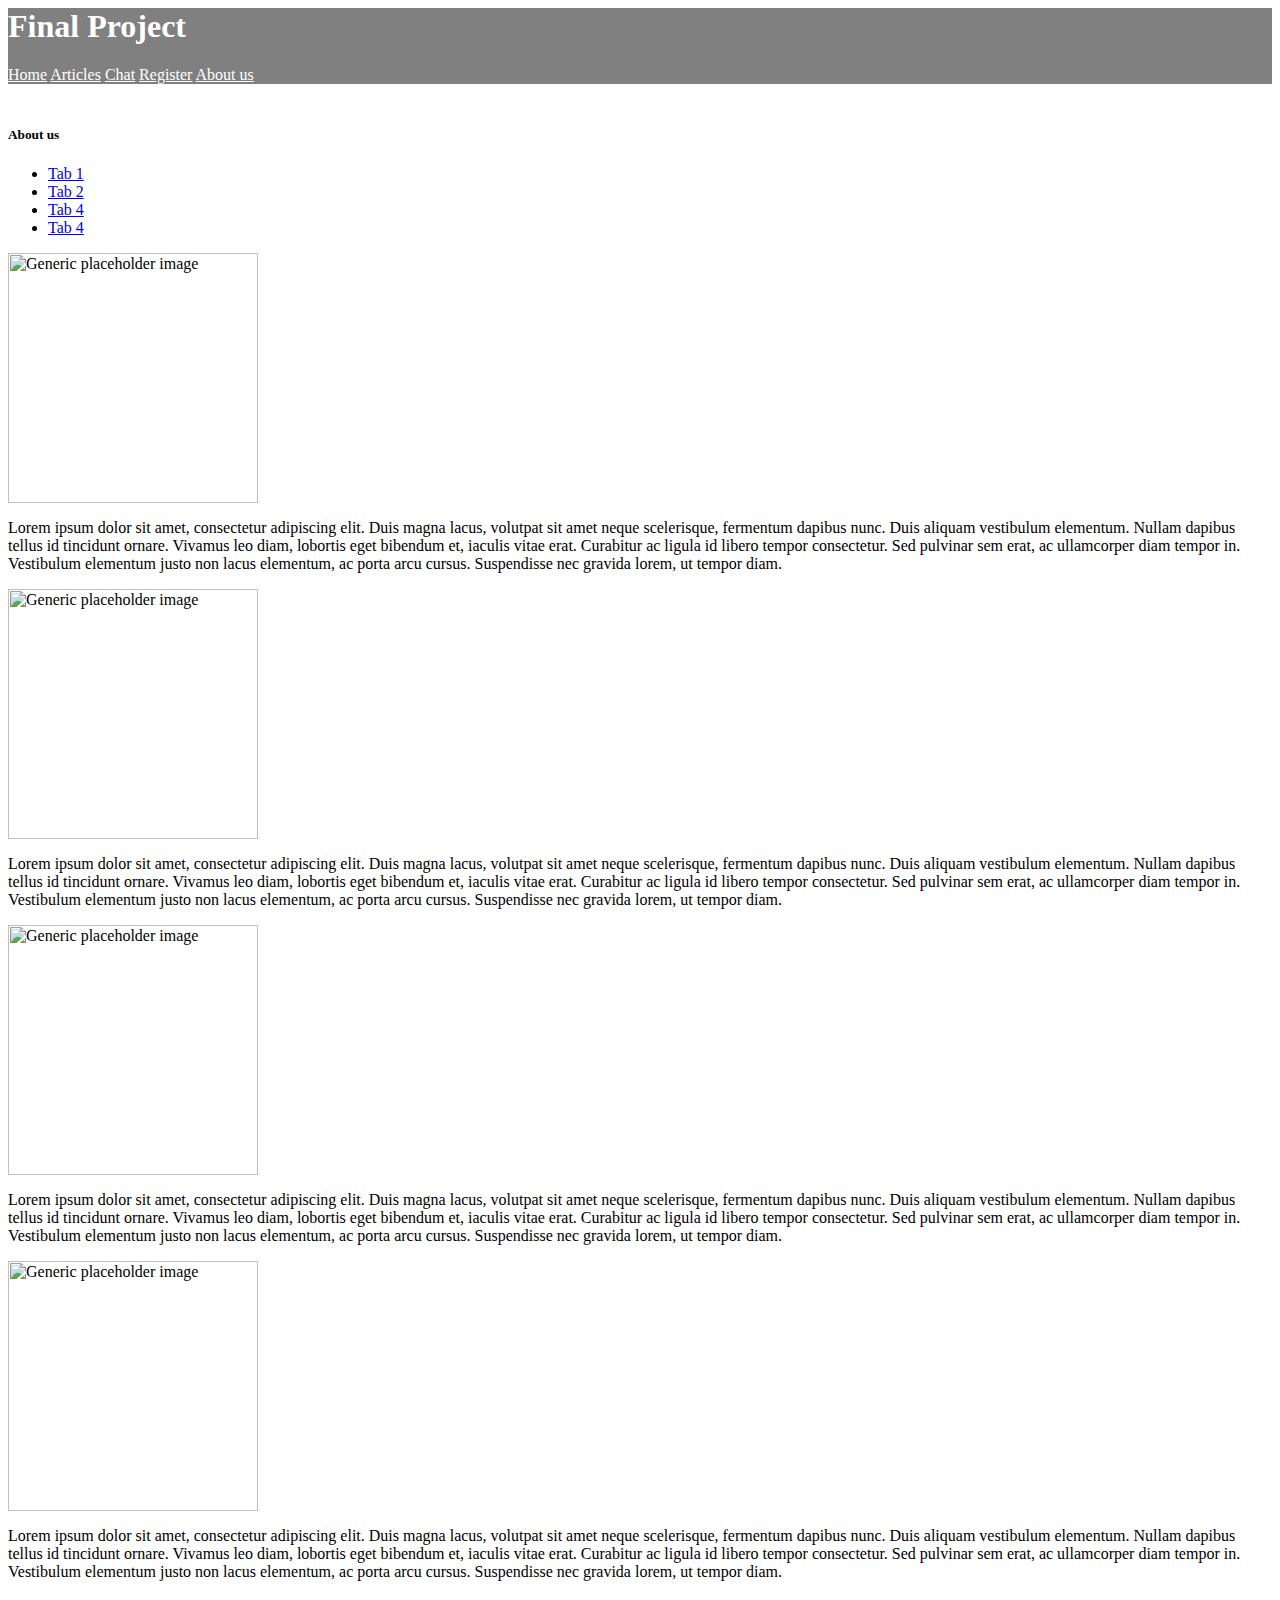
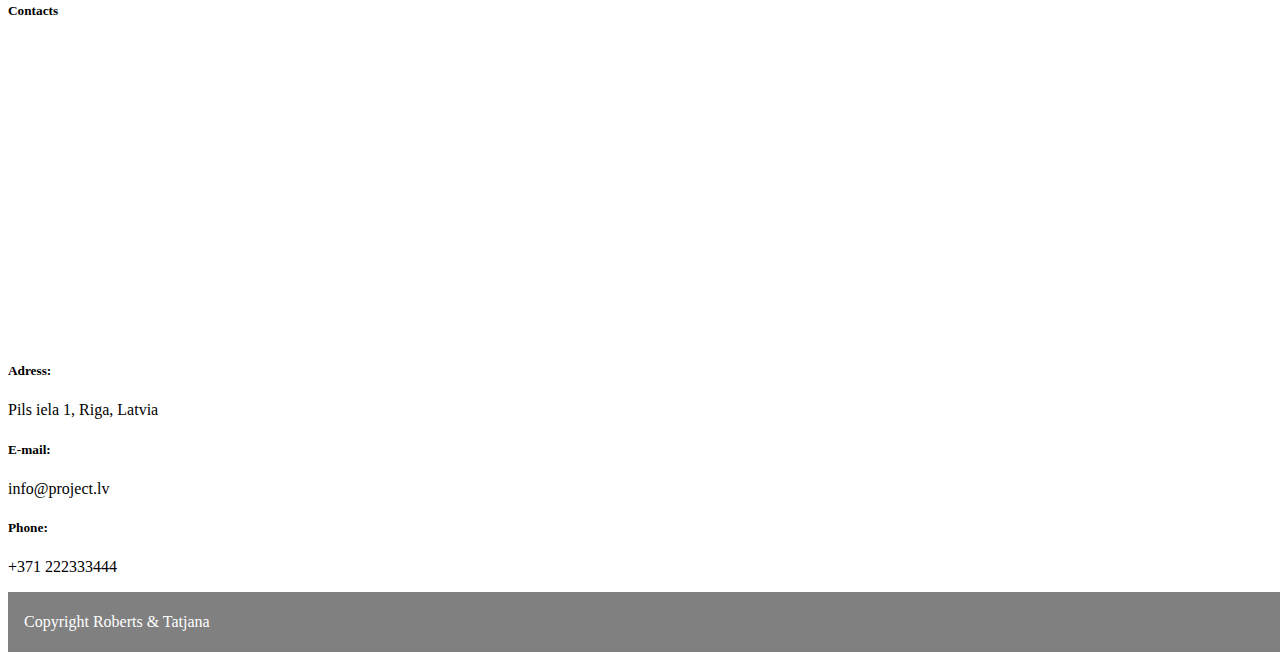
==== about_us.html @ 5f6f9619 "11/12/2017_1" ====
<html>
        <head>
            <meta charset="utf-8">
            <title>Landing page</title> 
            <link rel="stylesheet" href="https://maxcdn.bootstrapcdn.com/bootstrap/4.0.0-beta.2/css/bootstrap.min.css" integrity="sha384-PsH8R72JQ3SOdhVi3uxftmaW6Vc51MKb0q5P2rRUpPvrszuE4W1povHYgTpBfshb" crossorigin="anonymous">
            <link rel="stylesheet" href="css/style.css">
            <script src="https://code.jquery.com/jquery-3.2.1.slim.min.js" integrity="sha384-KJ3o2DKtIkvYIK3UENzmM7KCkRr/rE9/Qpg6aAZGJwFDMVNA/GpGFF93hXpG5KkN" crossorigin="anonymous"></script>
            <script src="https://cdnjs.cloudflare.com/ajax/libs/popper.js/1.12.3/umd/popper.min.js" integrity="sha384-vFJXuSJphROIrBnz7yo7oB41mKfc8JzQZiCq4NCceLEaO4IHwicKwpJf9c9IpFgh" crossorigin="anonymous"></script>
            <script src="https://maxcdn.bootstrapcdn.com/bootstrap/4.0.0-beta.2/js/bootstrap.min.js" integrity="sha384-alpBpkh1PFOepccYVYDB4do5UnbKysX5WZXm3XxPqe5iKTfUKjNkCk9SaVuEZflJ" crossorigin="anonymous"></script>
            <script src="js/contacts.js"></script>
        </head>
        <body>            
        <header class="navbar" >
                <h1>Final Project</h1>   
                <nav class="nav">                
                    <a class="nav-link" href="index.html">Home</a>
                    <a class="nav-link" href="articles.html">Articles</a>
                    <a class="nav-link" href="chat.html">Chat</a>
                    <a class="nav-link" href="register.html">Register</a>
                    <a class="nav-link" href="about_us.html">About us</a>
                </nav>
        </header>

        <div class="container">
            <h5>About us</h5>
        
<!-- Nav tabs -->
<ul class="nav nav-tabs" role="tablist">
        <li class="nav-item">
          <a class="nav-link active" data-toggle="tab" href="#tab1" role="tab">Tab 1</a>
        </li>
        <li class="nav-item">
          <a class="nav-link" data-toggle="tab" href="#tab2" role="tab">Tab 2</a>
        </li>
        <li class="nav-item">
          <a class="nav-link" data-toggle="tab" href="#tab3" role="tab">Tab 4</a>
        </li>
        <li class="nav-item">
          <a class="nav-link" data-toggle="tab" href="#tab4" role="tab">Tab 4</a>
        </li>
      </ul>
      
      <!-- Tab panes -->
      <div class="tab-content">
        <div class="tab-pane active" id="tab1" role="tabpanel">
                <img class="float-left tab-img" src="https://news.nationalgeographic.com/content/dam/news/2017/08/11/animals-eclipse/1-animal-eclipse.jpg" alt="Generic placeholder image">
                <p>
                    Lorem ipsum dolor sit amet, consectetur adipiscing elit. Duis magna lacus, volutpat sit amet neque scelerisque, fermentum dapibus nunc. Duis aliquam vestibulum elementum. Nullam dapibus tellus id tincidunt ornare. Vivamus leo diam, lobortis eget bibendum et, iaculis vitae erat. Curabitur ac ligula id libero tempor consectetur. Sed pulvinar sem erat, ac ullamcorper diam tempor in. Vestibulum elementum justo non lacus elementum, ac porta arcu cursus. Suspendisse nec gravida lorem, ut tempor diam.
                </p>
        </div>
        <div class="tab-pane" id="tab2" role="tabpanel">
                <img class="float-left tab-img" src="https://news.nationalgeographic.com/content/dam/news/2017/07/17/animal-speed/01-animal-speed-cheetah.ngsversion.1500303651696.adapt.1900.1.jpg" alt="Generic placeholder image">
                <p>
                    Lorem ipsum dolor sit amet, consectetur adipiscing elit. Duis magna lacus, volutpat sit amet neque scelerisque, fermentum dapibus nunc. Duis aliquam vestibulum elementum. Nullam dapibus tellus id tincidunt ornare. Vivamus leo diam, lobortis eget bibendum et, iaculis vitae erat. Curabitur ac ligula id libero tempor consectetur. Sed pulvinar sem erat, ac ullamcorper diam tempor in. Vestibulum elementum justo non lacus elementum, ac porta arcu cursus. Suspendisse nec gravida lorem, ut tempor diam.
                </p>
        </div>
        <div class="tab-pane" id="tab3" role="tabpanel">
                <img class="float-left tab-img" src="https://news.nationalgeographic.com/content/dam/news/2017/08/11/animals-eclipse/1-animal-eclipse.jpg" alt="Generic placeholder image">
                <p>
                    Lorem ipsum dolor sit amet, consectetur adipiscing elit. Duis magna lacus, volutpat sit amet neque scelerisque, fermentum dapibus nunc. Duis aliquam vestibulum elementum. Nullam dapibus tellus id tincidunt ornare. Vivamus leo diam, lobortis eget bibendum et, iaculis vitae erat. Curabitur ac ligula id libero tempor consectetur. Sed pulvinar sem erat, ac ullamcorper diam tempor in. Vestibulum elementum justo non lacus elementum, ac porta arcu cursus. Suspendisse nec gravida lorem, ut tempor diam.
                </p>
        </div>
        <div class="tab-pane" id="tab4" role="tabpanel">
                <img class="float-left tab-img" src="https://news.nationalgeographic.com/content/dam/news/2017/08/11/animals-eclipse/1-animal-eclipse.jpg" alt="Generic placeholder image">
                <p>
                    Lorem ipsum dolor sit amet, consectetur adipiscing elit. Duis magna lacus, volutpat sit amet neque scelerisque, fermentum dapibus nunc. Duis aliquam vestibulum elementum. Nullam dapibus tellus id tincidunt ornare. Vivamus leo diam, lobortis eget bibendum et, iaculis vitae erat. Curabitur ac ligula id libero tempor consectetur. Sed pulvinar sem erat, ac ullamcorper diam tempor in. Vestibulum elementum justo non lacus elementum, ac porta arcu cursus. Suspendisse nec gravida lorem, ut tempor diam.
                </p>
        </div>
      </div>
      <div class="clearfix"></div>
        <h5>Contacts</h5>  
        <div class="row">
            <div id="googleMap" class="col"></div>
            <div class="col">
            <h5>Adress:</h5>
            <p>Pils iela 1, Riga, Latvia</p> 
            <h5>E-mail:</h5>   
            <p>info@project.lv</p>
            <h5>Phone:</h5>
            <p>+371 222333444</p>
            </div>
        </div>
    <script src="https://maps.googleapis.com/maps/api/js?key=AIzaSyBYnE45GvUTx2sLzIEjjEv24yMuTnhqtYI&callback=myMap"></script>
</div>
        <footer>
            <h7>Copyright Roberts & Tatjana</h7>
        </footer>
    </body>
</html>
---- css/style.css ----
header{
   
    color: white;
    background-color:grey;
    clear: left;
    text-align: left;
}
.navbar .nav a {
    color: white;
}
.container{
    min-height: 500px;
    padding-top: 20px;
}
footer{
    color: white;
    background-color:grey;
    clear: left;
    text-align: left;
    /* position: absolute;
    bottom: 0; */
    width: 100%;
    height: 60px;
    line-height: 60px;
    padding: 0 1rem;
    margin-top: 10px;
    
}
.form-group{
    width: 30%;
}
.tab-img{
    width: 250px;
    margin-right: 10px;
}
#googleMap{
    height:300px;
    margin: 10px;
}
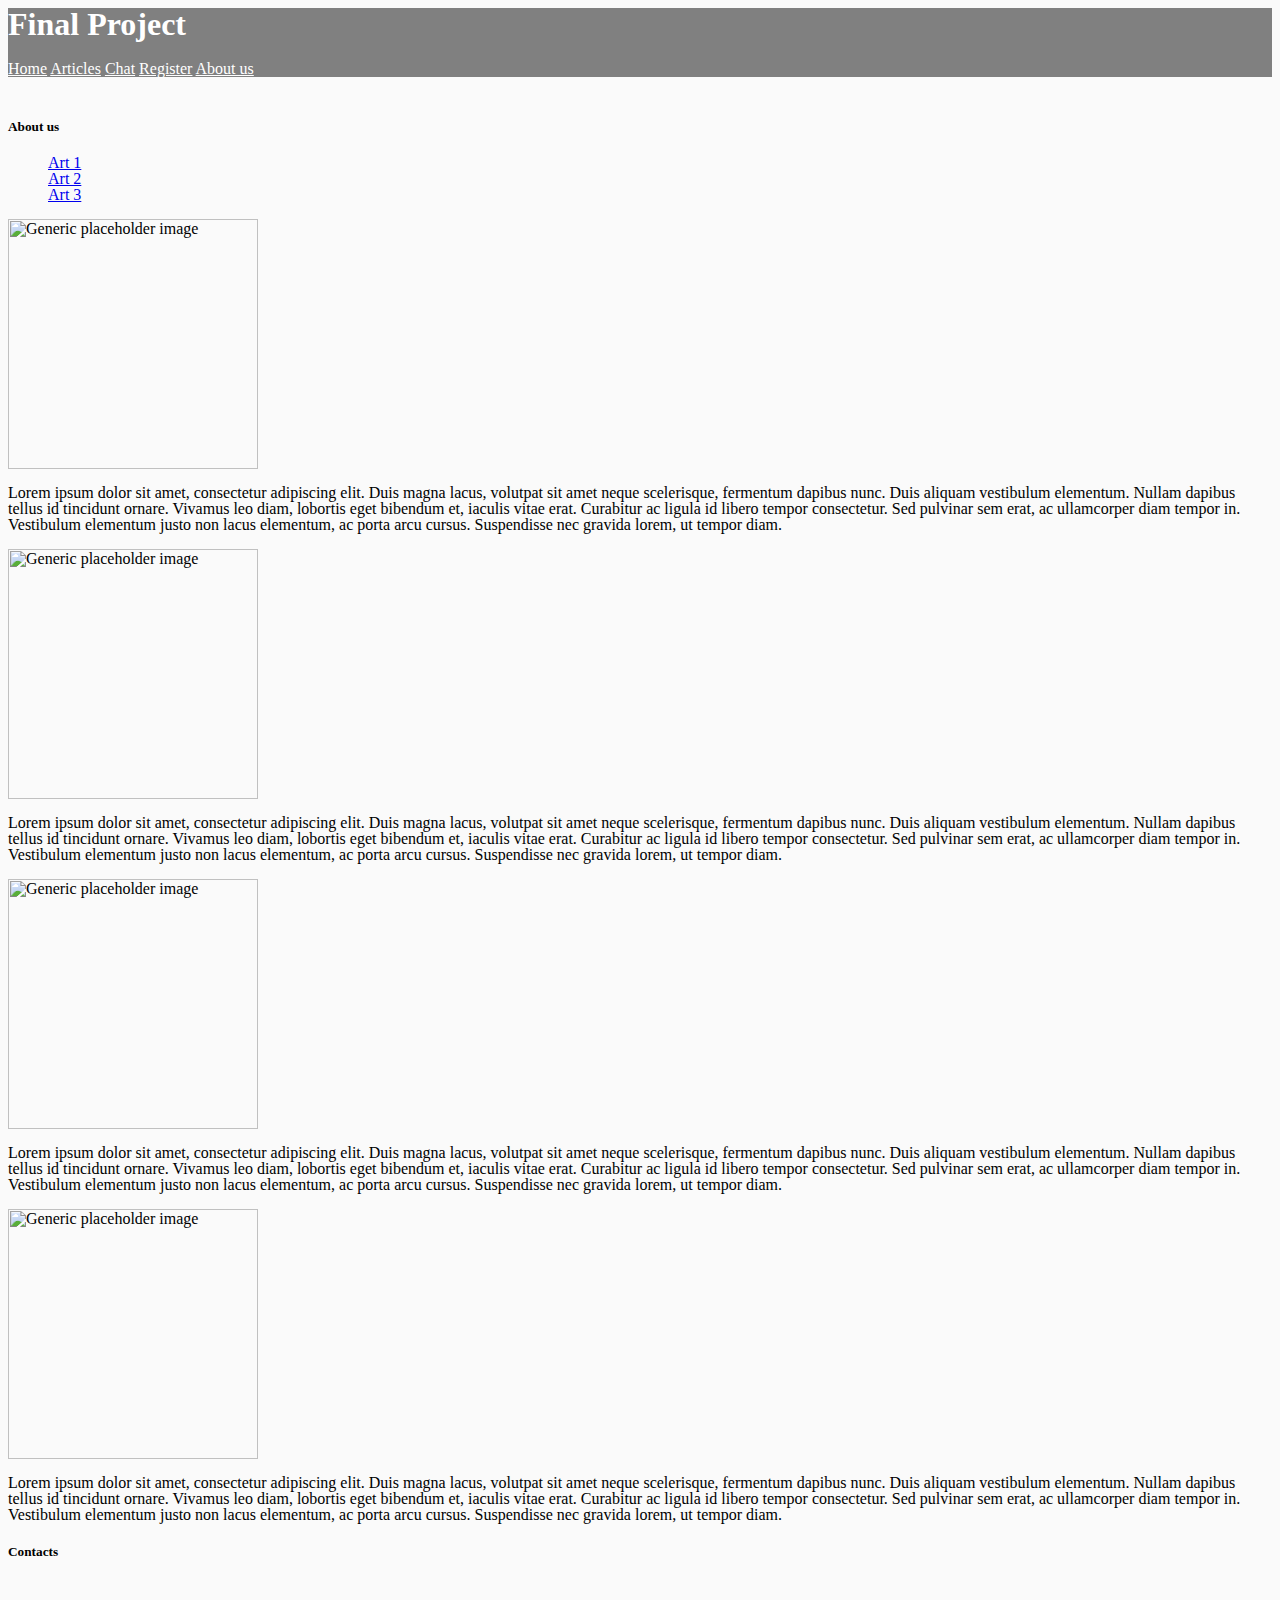
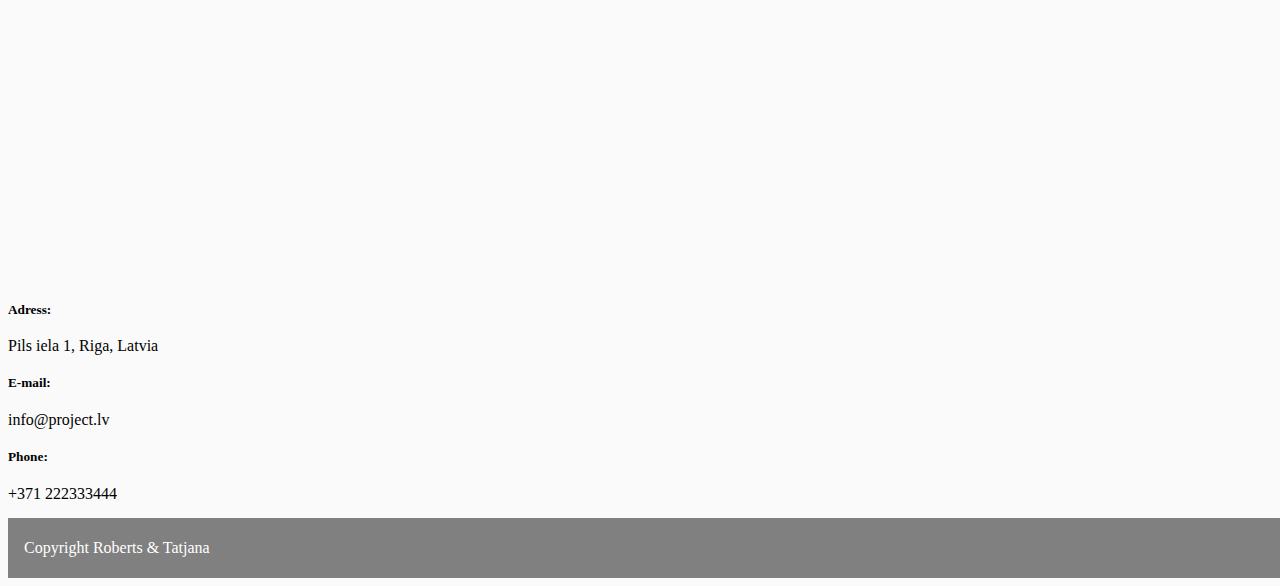
==== commit a61a7ed0: "Chat added" ====
--- a/about_us.html
+++ b/about_us.html
@@ -1,7 +1,7 @@
 <html>
         <head>
             <meta charset="utf-8">
-            <title>Landing page</title> 
+            <title>About us</title> 
             <link rel="stylesheet" href="https://maxcdn.bootstrapcdn.com/bootstrap/4.0.0-beta.2/css/bootstrap.min.css" integrity="sha384-PsH8R72JQ3SOdhVi3uxftmaW6Vc51MKb0q5P2rRUpPvrszuE4W1povHYgTpBfshb" crossorigin="anonymous">
             <link rel="stylesheet" href="css/style.css">
             <script src="https://code.jquery.com/jquery-3.2.1.slim.min.js" integrity="sha384-KJ3o2DKtIkvYIK3UENzmM7KCkRr/rE9/Qpg6aAZGJwFDMVNA/GpGFF93hXpG5KkN" crossorigin="anonymous"></script>
@@ -27,17 +27,15 @@
 <!-- Nav tabs -->
 <ul class="nav nav-tabs" role="tablist">
         <li class="nav-item">
-          <a class="nav-link active" data-toggle="tab" href="#tab1" role="tab">Tab 1</a>
+          <a class="nav-link active" data-toggle="tab" href="#tab1" role="tab">Art 1</a>
         </li>
         <li class="nav-item">
-          <a class="nav-link" data-toggle="tab" href="#tab2" role="tab">Tab 2</a>
+          <a class="nav-link" data-toggle="tab" href="#tab2" role="tab">Art 2</a>
         </li>
         <li class="nav-item">
-          <a class="nav-link" data-toggle="tab" href="#tab3" role="tab">Tab 4</a>
+          <a class="nav-link" data-toggle="tab" href="#tab3" role="tab">Art 3</a>
         </li>
-        <li class="nav-item">
-          <a class="nav-link" data-toggle="tab" href="#tab4" role="tab">Tab 4</a>
-        </li>
+        
       </ul>
       
       <!-- Tab panes -->
--- a/css/style.css
+++ b/css/style.css
@@ -36,4 +36,103 @@
 #googleMap{
     height:300px;
     margin: 10px;
-}+}
+
+/* ČATAM */
+
+
+article, aside, details, figcaption, figure, 
+footer, header, hgroup, menu, nav, section {
+    display: block;
+   
+}
+
+body {
+    line-height: 1;
+    background:rgb(250, 250, 250);
+
+}
+ol, ul {
+	list-style: none;
+}
+blockquote, q {
+	quotes: none;
+}
+blockquote:before, blockquote:after,
+q:before, q:after {
+	content: '';
+	content: none;
+}
+table {
+	border-collapse: collapse;
+	border-spacing: 0;
+}
+/* Komentāru publicēšanas lauks */
+#content{
+    border:0.5px solid rgb(177, 177, 177);
+    background:#FFF;
+   /*   margin-left:auto; */
+   /*   margin-right:auto; */
+
+    margin: auto;
+    width:600px;
+    height:300px;
+    overflow:auto;
+    border-radius:3px;
+}
+/* komentāra pelēkais bloks */
+
+#content p{
+    padding:1em;
+    margin: 1em;
+    background:#E6E6E6;
+    border-radius:4px;
+}
+
+
+
+#message{
+    margin-top:10px;
+    margin-left:auto;
+    margin-right:auto;
+    widows: 100px;
+    overflow:auto;
+    padding: 0 0 0 3px;
+    color:#0000;
+}
+
+/* SEND poga */
+#message button{ 
+    margin: auto; 
+    color:rgb(255, 255, 255) !important;
+    }
+
+#message textarea {
+    margin-left:100px;
+    border:1px solid rgb(150, 150, 150); 
+    color:rgb(165, 165, 165)!important;
+    width: 80%
+}
+
+button{
+    margin: auto; 
+    border:rgb(150, 150, 150) 0.5px; 
+    padding:5px;
+    margin-left: 100px;
+    text-decoration:none;
+    border-radius:2px;
+    background:rgb(50,205,50);
+    color:white;
+    cursor: pointer;
+    
+    }
+#form{
+        margin-top:200px;
+        margin-left:80px;
+        widows:10px;
+        overflow:auto;
+        padding: 0 0 0 10px;
+        color:rgba(220, 220, 220, 0);
+        width: 90%
+}
+
